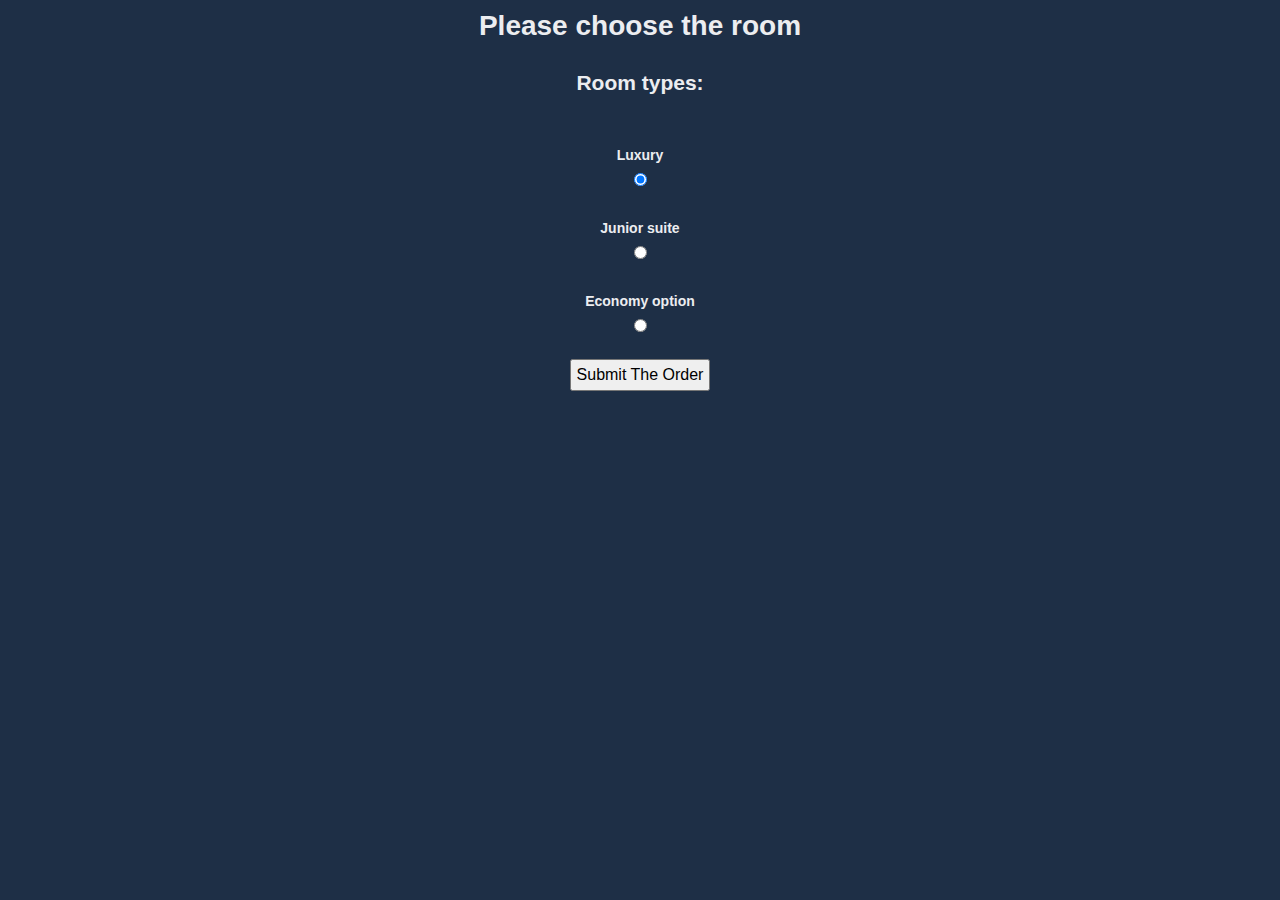
==== src/main/webapp/rooms.html @ 9c43683b "new commit" ====
<!DOCTYPE html>
<!--
To change this license header, choose License Headers in Project Properties.
To change this template file, choose Tools | Templates
and open the template in the editor.
-->
<html>
    <head>
        <title>TODO supply a title</title>
        <meta charset="UTF-8">
        <meta name="viewport" content="width=device-width, initial-scale=1.0">
        <link rel="stylesheet" type="text/css" href="style.css" />
    </head>
    <body>
        <h1>Please choose the room</h1>
       
        <form action="Rooms" method="POST">
            <br><h2>Room types:</h2></br>
            <br><h4>Luxury</h4><input type="radio" name="apparts" value="Luxury" checked /></br>
            <br><h4>Junior suite</h4><input type="radio" name="apparts" value="Junior Suite" /></br>
            <br><h4>Economy option</h4><input type="radio" name="apparts" value="Economy Option" /></br>
            <br><input type="submit" value="Submit The Order"/></br>
        </form>
    </body>
</html>
---- src/main/webapp/style.css ----
*{
            margin: 0;
            padding: 5px;
            color: #ECEDF0;
        }
    
        html {
            box-sizing: border-box;
            font-size: 1px !important;
        }
    
        body,br {
            font: normal 14rem/21rem Arial;
            background-color: #1E2F46;
            text-align: center;
        }
        input{
            font-size:medium;
        }
    
        .outer {
            display: table;
            position: absolute;
            top: 0;
            left: 0;
            height: 100%;
            width: 100%;
        }
    
        .middle {
            display: table-cell;
            vertical-align: middle;
        }
    
        .inner {
            margin-left: auto;
            margin-right: auto;
            max-width: 570rem;
            min-width: 360rem;
            padding: 20rem;
        }
        option, select, input{
            color: black;
        }
        
        h3 {
            line-height: 45rem;
            font-size: 45rem;
        }
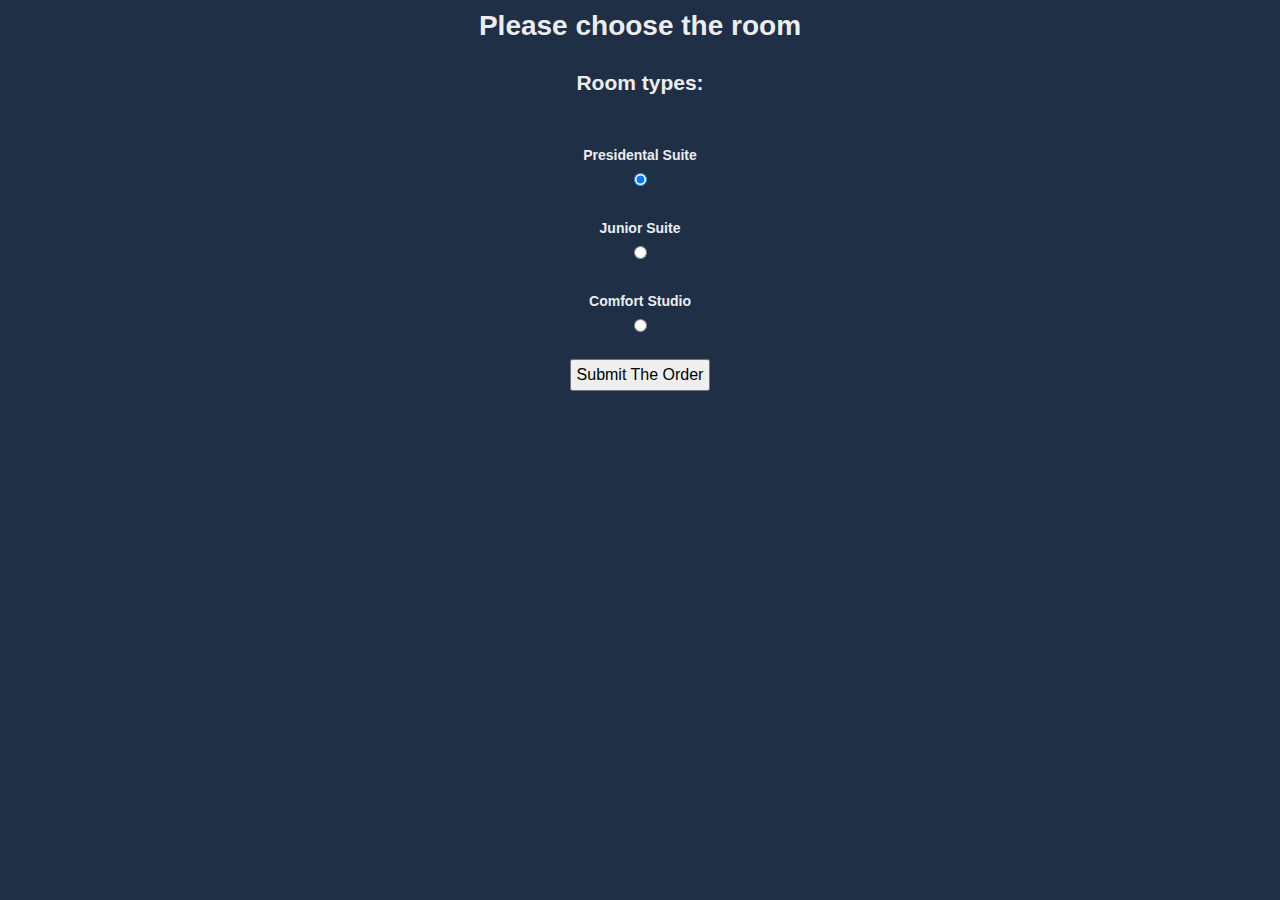
==== commit 639c13f1: "Added New Servlets and CDI components" ====
--- a/src/main/webapp/rooms.html
+++ b/src/main/webapp/rooms.html
@@ -16,9 +16,9 @@
        
         <form action="Rooms" method="POST">
             <br><h2>Room types:</h2></br>
-            <br><h4>Luxury</h4><input type="radio" name="apparts" value="Luxury" checked /></br>
-            <br><h4>Junior suite</h4><input type="radio" name="apparts" value="Junior Suite" /></br>
-            <br><h4>Economy option</h4><input type="radio" name="apparts" value="Economy Option" /></br>
+            <br><h4>Presidental Suite</h4><input type="radio" name="apparts" value="Presidental" checked /></br>
+            <br><h4>Junior Suite</h4><input type="radio" name="apparts" value="Junior" /></br>
+            <br><h4>Comfort Studio</h4><input type="radio" name="apparts" value="Comfort" /></br>
             <br><input type="submit" value="Submit The Order"/></br>
         </form>
     </body>
